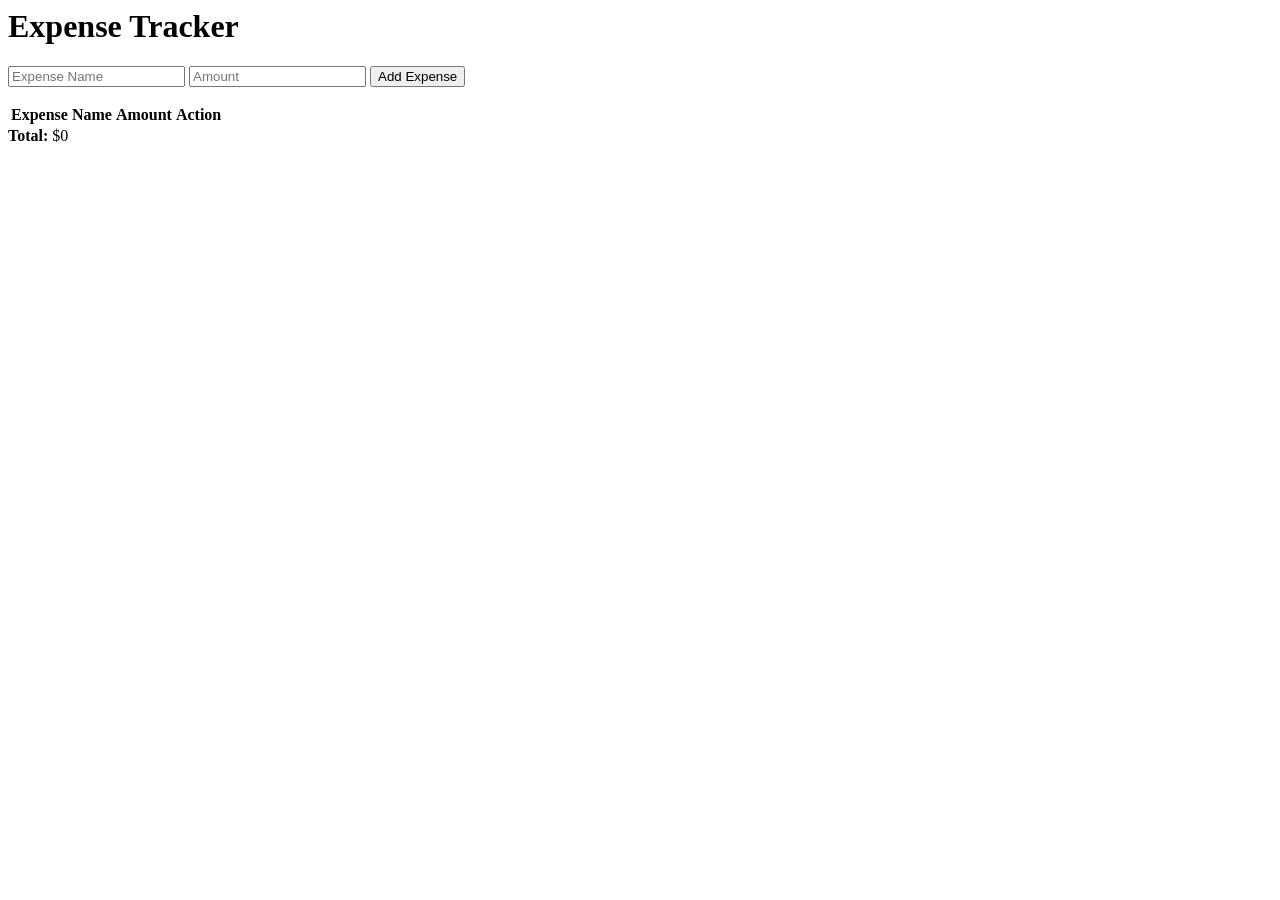
==== index.html @ 62bcbaaa "Update and rename exp.html to index.html" ====
<html> 

<head> 
	<title>Expense Tracker</title> 
	<link rel="stylesheet"
		type="text/css"
		href="style.css" /> 
</head> 

<body> 
	<div class="container"> 
		<h1>Expense Tracker</h1> 
		<form id="expense-form"> 
			<input type="text"
				id="expense-name"
				placeholder="Expense Name" required /> 
			<input type="number"
				id="expense-amount"
				placeholder="Amount" required /> 
			<button type="submit"> 
				Add Expense 
			</button> 
		</form> 
		<div class="expense-table"> 
			<table> 
				<thead> 
					<tr> 
						<th>Expense Name</th> 
						<th>Amount</th> 
						<th>Action</th> 
					</tr> 
				</thead> 
				<tbody id="expense-list"></tbody> 
			</table> 
			<div class="total-amount"> 
				<strong>Total:</strong> 
				$<span id="total-amount">0</span> 
			</div> 
		</div> 
	</div> 
	<script src="script.js"></script> 
</body> 

</html>
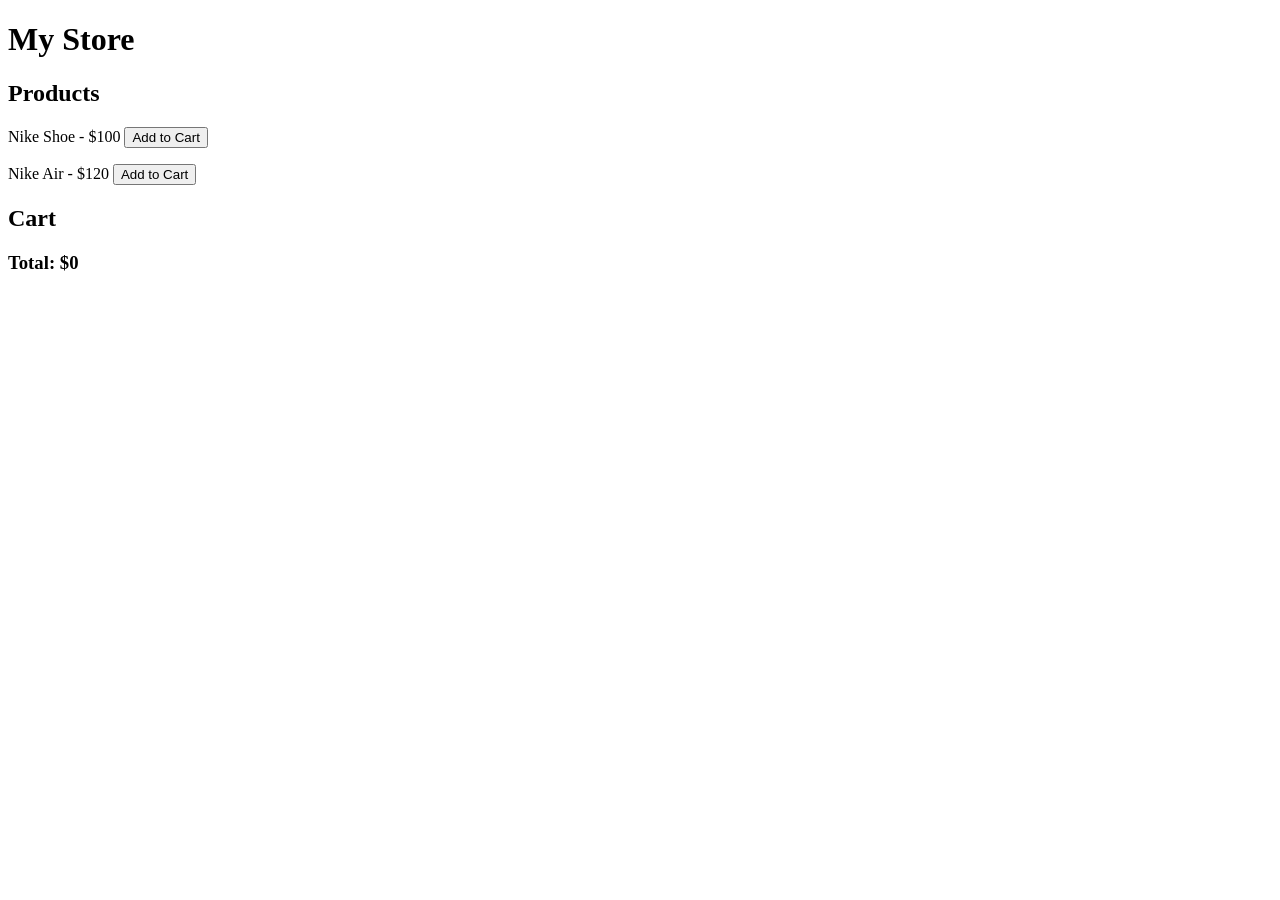
==== commit 4484f059: "Create index.html" ====
--- a/index.html
+++ b/index.html
@@ -1,44 +1,42 @@
-<html> 
-
-<head> 
-	<title>Expense Tracker</title> 
-	<link rel="stylesheet"
-		type="text/css"
-		href="style.css" /> 
-</head> 
-
-<body> 
-	<div class="container"> 
-		<h1>Expense Tracker</h1> 
-		<form id="expense-form"> 
-			<input type="text"
-				id="expense-name"
-				placeholder="Expense Name" required /> 
-			<input type="number"
-				id="expense-amount"
-				placeholder="Amount" required /> 
-			<button type="submit"> 
-				Add Expense 
-			</button> 
-		</form> 
-		<div class="expense-table"> 
-			<table> 
-				<thead> 
-					<tr> 
-						<th>Expense Name</th> 
-						<th>Amount</th> 
-						<th>Action</th> 
-					</tr> 
-				</thead> 
-				<tbody id="expense-list"></tbody> 
-			</table> 
-			<div class="total-amount"> 
-				<strong>Total:</strong> 
-				$<span id="total-amount">0</span> 
-			</div> 
-		</div> 
-	</div> 
-	<script src="script.js"></script> 
-</body> 
-
-</html>
+<!DOCTYPE html>
+<html>
+<head>
+  <title>Simple Store</title>
+</head>
+<body>
+  <h1>My Store</h1>
+
+  <h2>Products</h2>
+  <div>
+    <p>Nike Shoe - $100 
+      <button onclick="addToCart('Nike Shoe',100)">Add to Cart</button>
+    </p>
+    <p>Nike Air - $120 
+      <button onclick="addToCart('Nike Air',120)">Add to Cart</button>
+    </p>
+  </div>
+
+  <h2>Cart</h2>
+  <div id="cart"></div>
+  <h3 id="total">Total: $0</h3>
+
+  <script>
+    let cart = [];
+    function addToCart(name, price) {
+      cart.push({name, price});
+      showCart();
+    }
+
+    function showCart() {
+      let cartDiv = document.getElementById("cart");
+      cartDiv.innerHTML = "";
+      let total = 0;
+      cart.forEach((item, i) => {
+        cartDiv.innerHTML += `<p>${item.name} - $${item.price}</p>`;
+        total += item.price;
+      });
+      document.getElementById("total").innerText = "Total: $" + total;
+    }
+  </script>
+</body>
+</html>
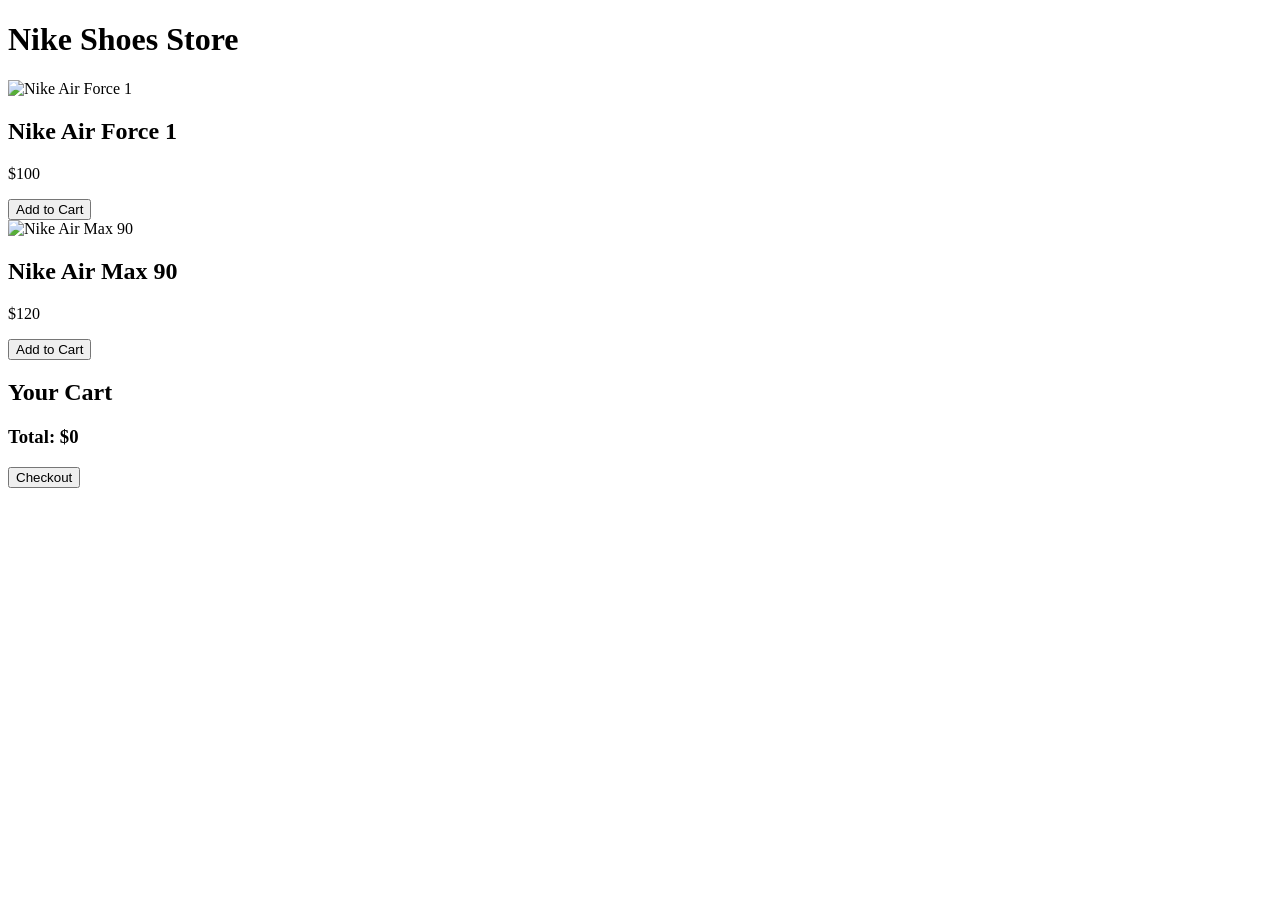
==== commit ba8d7485: "Create index.html" ====
--- a/index.html
+++ b/index.html
@@ -1,42 +1,39 @@
 <!DOCTYPE html>
-<html>
+<html lang="en">
 <head>
-  <title>Simple Store</title>
+  <meta charset="UTF-8">
+  <meta name="viewport" content="width=device-width, initial-scale=1.0">
+  <title>Nike Shoes Store</title>
+  <link rel="stylesheet" href="style.css">
 </head>
 <body>
-  <h1>My Store</h1>
+  <header>
+    <h1>Nike Shoes Store</h1>
+  </header>
 
-  <h2>Products</h2>
-  <div>
-    <p>Nike Shoe - $100 
-      <button onclick="addToCart('Nike Shoe',100)">Add to Cart</button>
-    </p>
-    <p>Nike Air - $120 
-      <button onclick="addToCart('Nike Air',120)">Add to Cart</button>
-    </p>
-  </div>
+  <section class="products">
+    <div class="product">
+      <img src="https://static.nike.com/a/images/c_limit,w_592,f_auto/t_product_v1/3c5c1d42-1581-4d84-84f8-6e292743ffb2/air-force-1-07-shoes.png" alt="Nike Air Force 1">
+      <h2>Nike Air Force 1</h2>
+      <p>$100</p>
+      <button onclick="addToCart('Nike Air Force 1',100)">Add to Cart</button>
+    </div>
 
-  <h2>Cart</h2>
-  <div id="cart"></div>
-  <h3 id="total">Total: $0</h3>
+    <div class="product">
+      <img src="https://static.nike.com/a/images/c_limit,w_592,f_auto/t_product_v1/ba1cfd7e-fb3e-4e8f-9101-0b4cf4f63295/air-max-90-shoes.png" alt="Nike Air Max 90">
+      <h2>Nike Air Max 90</h2>
+      <p>$120</p>
+      <button onclick="addToCart('Nike Air Max 90',120)">Add to Cart</button>
+    </div>
+  </section>
 
-  <script>
-    let cart = [];
-    function addToCart(name, price) {
-      cart.push({name, price});
-      showCart();
-    }
+  <section class="cart">
+    <h2>Your Cart</h2>
+    <div id="cart-items"></div>
+    <h3 id="total">Total: $0</h3>
+    <button onclick="checkout()">Checkout</button>
+  </section>
 
-    function showCart() {
-      let cartDiv = document.getElementById("cart");
-      cartDiv.innerHTML = "";
-      let total = 0;
-      cart.forEach((item, i) => {
-        cartDiv.innerHTML += `<p>${item.name} - $${item.price}</p>`;
-        total += item.price;
-      });
-      document.getElementById("total").innerText = "Total: $" + total;
-    }
-  </script>
+  <script src="script.js"></script>
 </body>
 </html>
